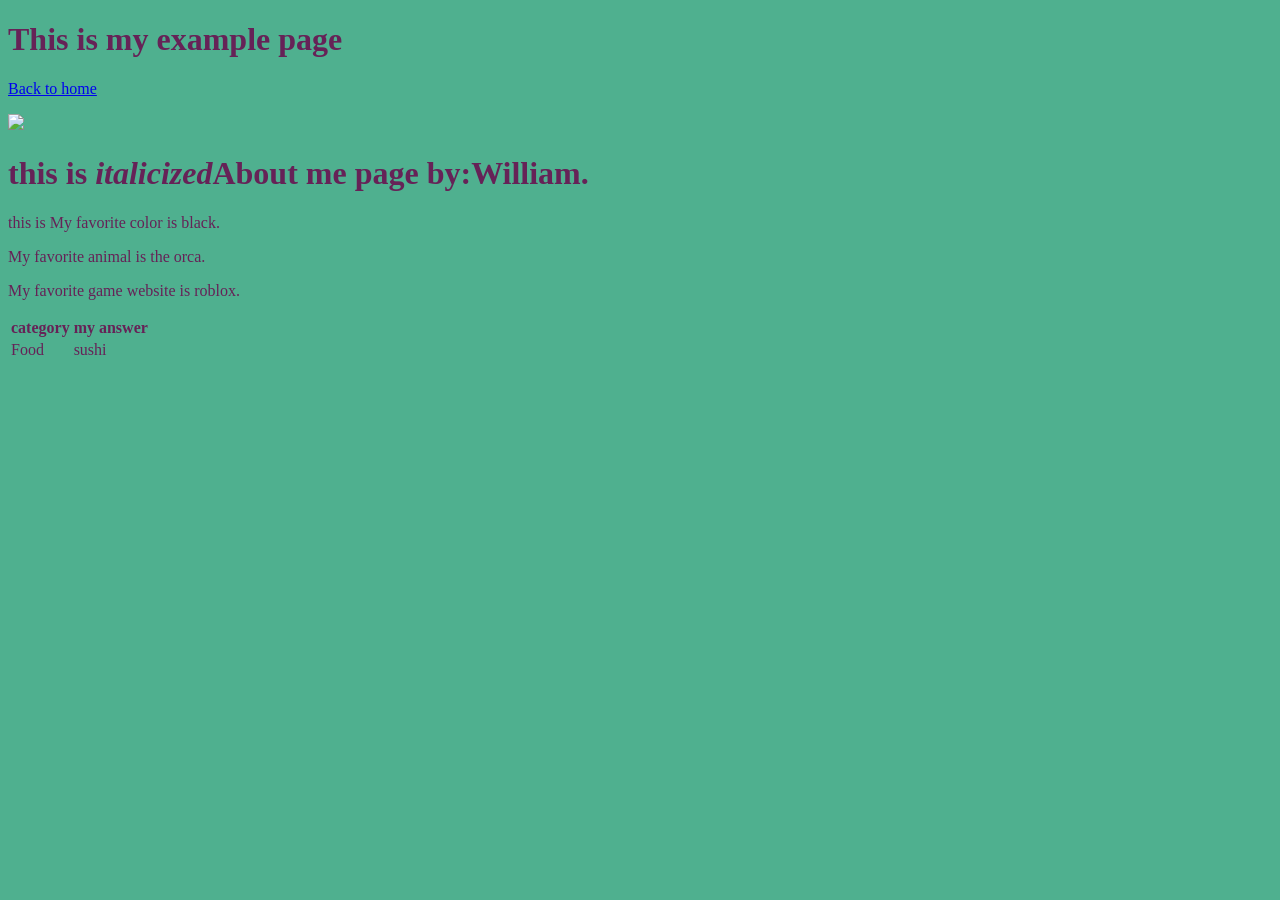
==== example copy.html @ 9da9e8ba "eek" ====
<!DOCTYPE html>
<html>
<head>
  <title>Example Page</title>
</head>
<body>
  <h1>This is my example page</h1>
  <p><a href="index.html">Back to home</a></p>
  <link rel="stylesheet" href="style.css">
  <img src="https://media-cldnry.s-nbcnews.com/image/upload/t_fit-1500w,f_auto,q_auto:best/rockcms/2025-02/250219-4-Nations-aa-241-54d8c9.jpg">
  <h1>this is <i>italicized</i>About me page
    by:William.
  </h1>
  <p>this is My favorite color is black.</p>
  <P>My favorite animal is the orca.</P>
  <p>My favorite game website is roblox.</p>
  <table><tr><th>category</th><th>my answer</th></tr>
  <tr><td>Food</td><td>sushi</td></tr>
</body>
</html>
---- style.css ----
body {
  color: #662257;
  background-color: #38a681e1;
  font-family: 'Times New Roman', Times, serif;
}

.subtitle { color: rgba(31, 202, 77, 0.654); }
#page-title { font-size: 48px; color: rgba(218, 85, 215, 0.836); }

.subtitle { 
  color: rgb(129, 158, 47);
  border: 2px solid rgba(116, 160, 197, 0.399);
  padding: 20px; 
  margin: auto;
  width: 300px;
}




#page-title { font-size: 48px; color: rgb(123, 127, 10); }
#my-name {
  color: rgb(181, 132, 41);
  font-size: 80px;
}
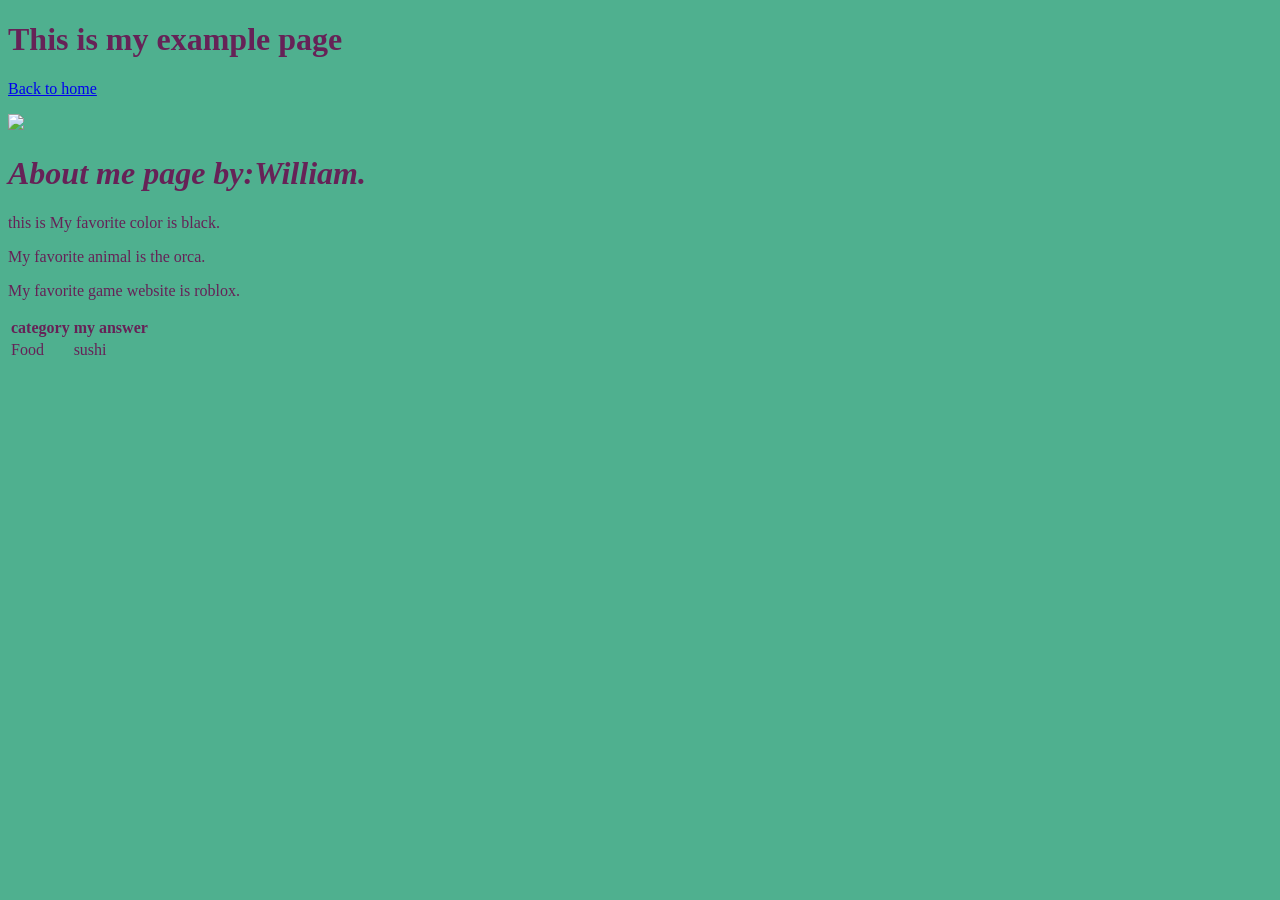
==== commit a78f90a3: "eek snak" ====
--- a/example copy.html
+++ b/example copy.html
@@ -8,8 +8,8 @@
   <p><a href="index.html">Back to home</a></p>
   <link rel="stylesheet" href="style.css">
   <img src="https://media-cldnry.s-nbcnews.com/image/upload/t_fit-1500w,f_auto,q_auto:best/rockcms/2025-02/250219-4-Nations-aa-241-54d8c9.jpg">
-  <h1>this is <i>italicized</i>About me page
-    by:William.
+  <h1><i>About me page
+    by:William.</i>
   </h1>
   <p>this is My favorite color is black.</p>
   <P>My favorite animal is the orca.</P>
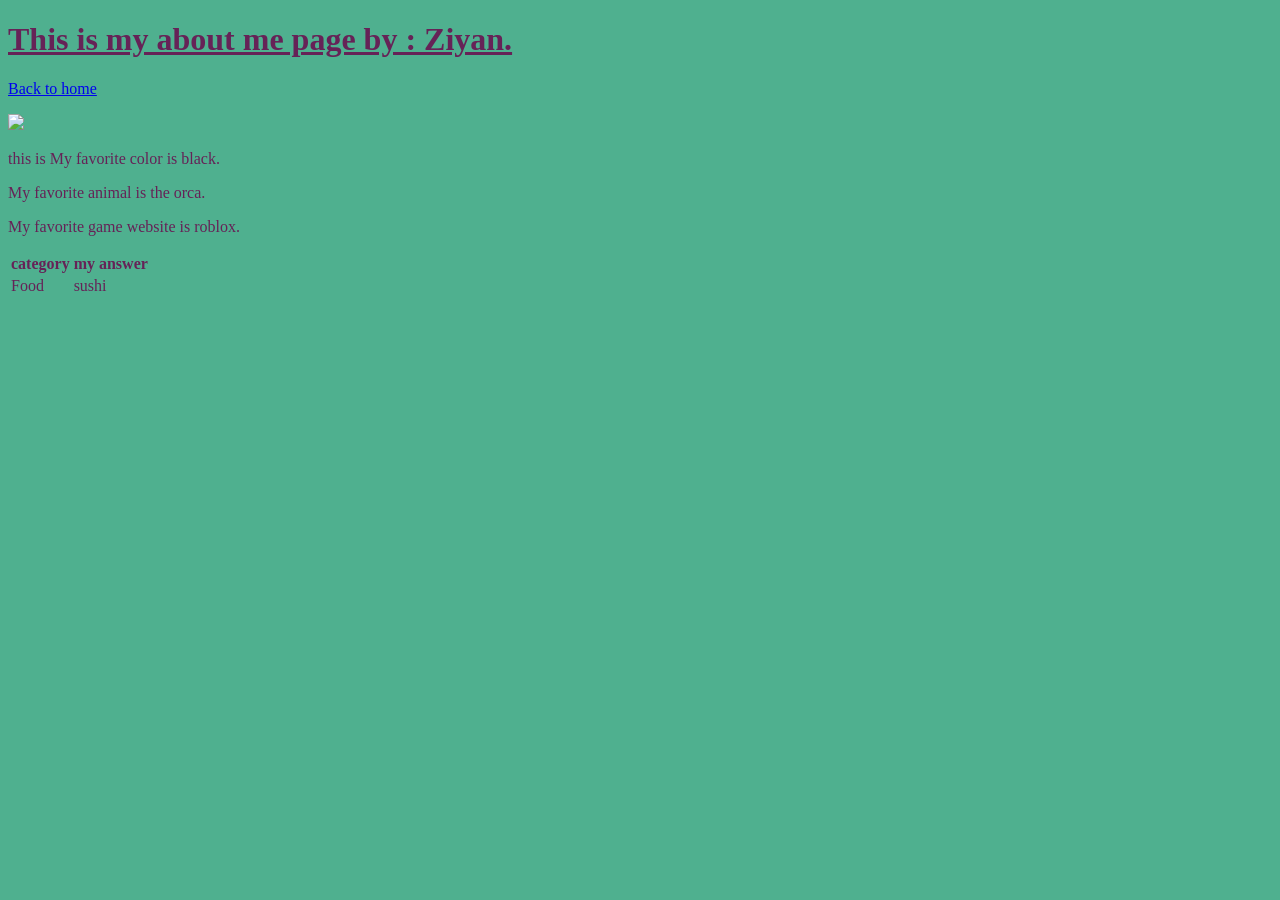
==== commit 44001dfa: "ack" ====
--- a/example copy.html
+++ b/example copy.html
@@ -4,13 +4,10 @@
   <title>Example Page</title>
 </head>
 <body>
-  <h1>This is my example page</h1>
+  <h1><u>This is my about me page by : Ziyan.</u></h1>
   <p><a href="index.html">Back to home</a></p>
   <link rel="stylesheet" href="style.css">
   <img src="https://media-cldnry.s-nbcnews.com/image/upload/t_fit-1500w,f_auto,q_auto:best/rockcms/2025-02/250219-4-Nations-aa-241-54d8c9.jpg">
-  <h1><i>About me page
-    by:William.</i>
-  </h1>
   <p>this is My favorite color is black.</p>
   <P>My favorite animal is the orca.</P>
   <p>My favorite game website is roblox.</p>
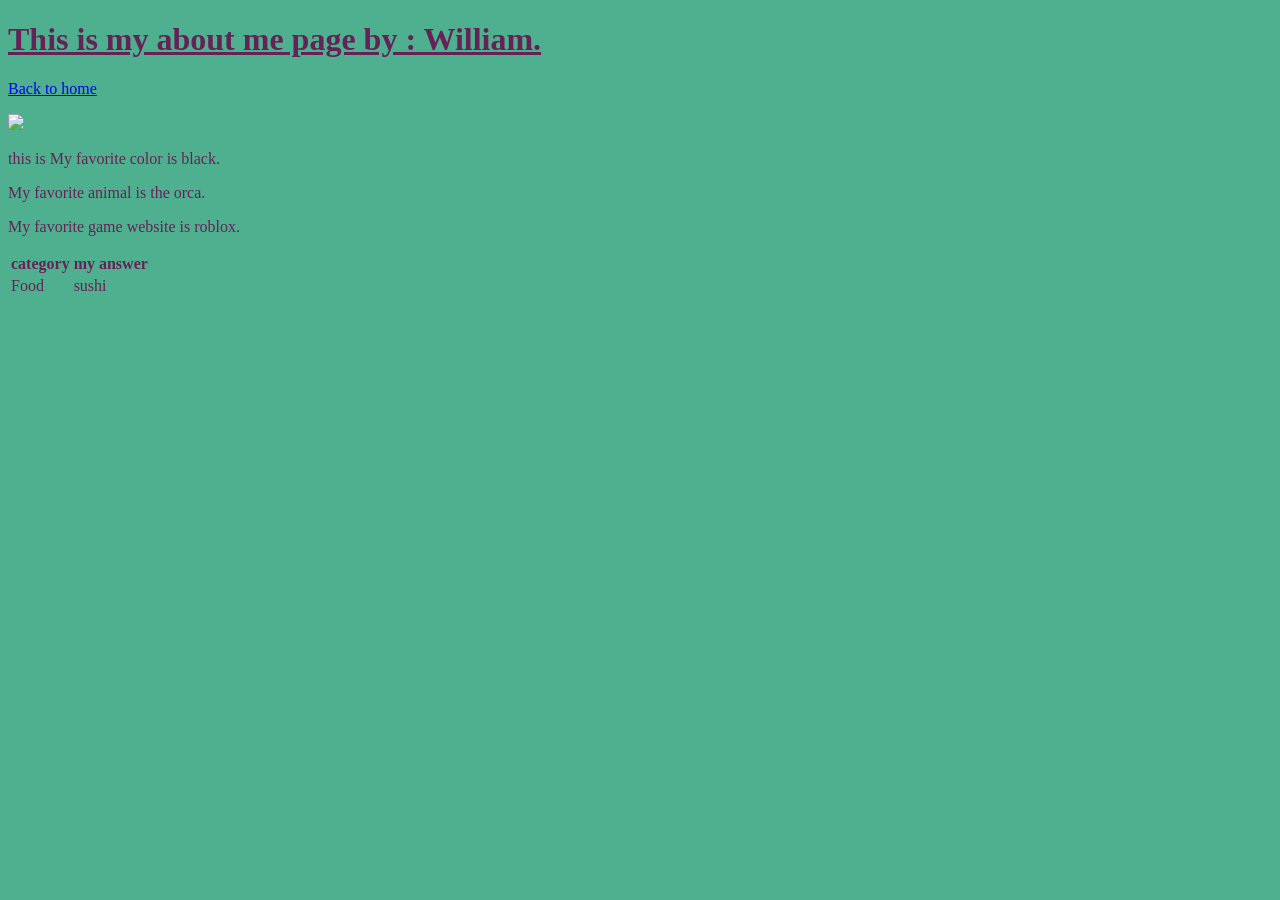
==== commit 9ac7c63f: "ok" ====
--- a/example copy.html
+++ b/example copy.html
@@ -4,7 +4,7 @@
   <title>Example Page</title>
 </head>
 <body>
-  <h1><u>This is my about me page by : Ziyan.</u></h1>
+  <h1><u>This is my about me page by : William.</u></h1>
   <p><a href="index.html">Back to home</a></p>
   <link rel="stylesheet" href="style.css">
   <img src="https://media-cldnry.s-nbcnews.com/image/upload/t_fit-1500w,f_auto,q_auto:best/rockcms/2025-02/250219-4-Nations-aa-241-54d8c9.jpg">
--- a/style.css
+++ b/style.css
@@ -22,4 +22,9 @@
 #my-name {
   color: rgb(181, 132, 41);
   font-size: 80px;
-}+}
+
+.subtitle {
+  border: 2px solid rgb(215, 9, 9);
+  padding: 20px;
+}
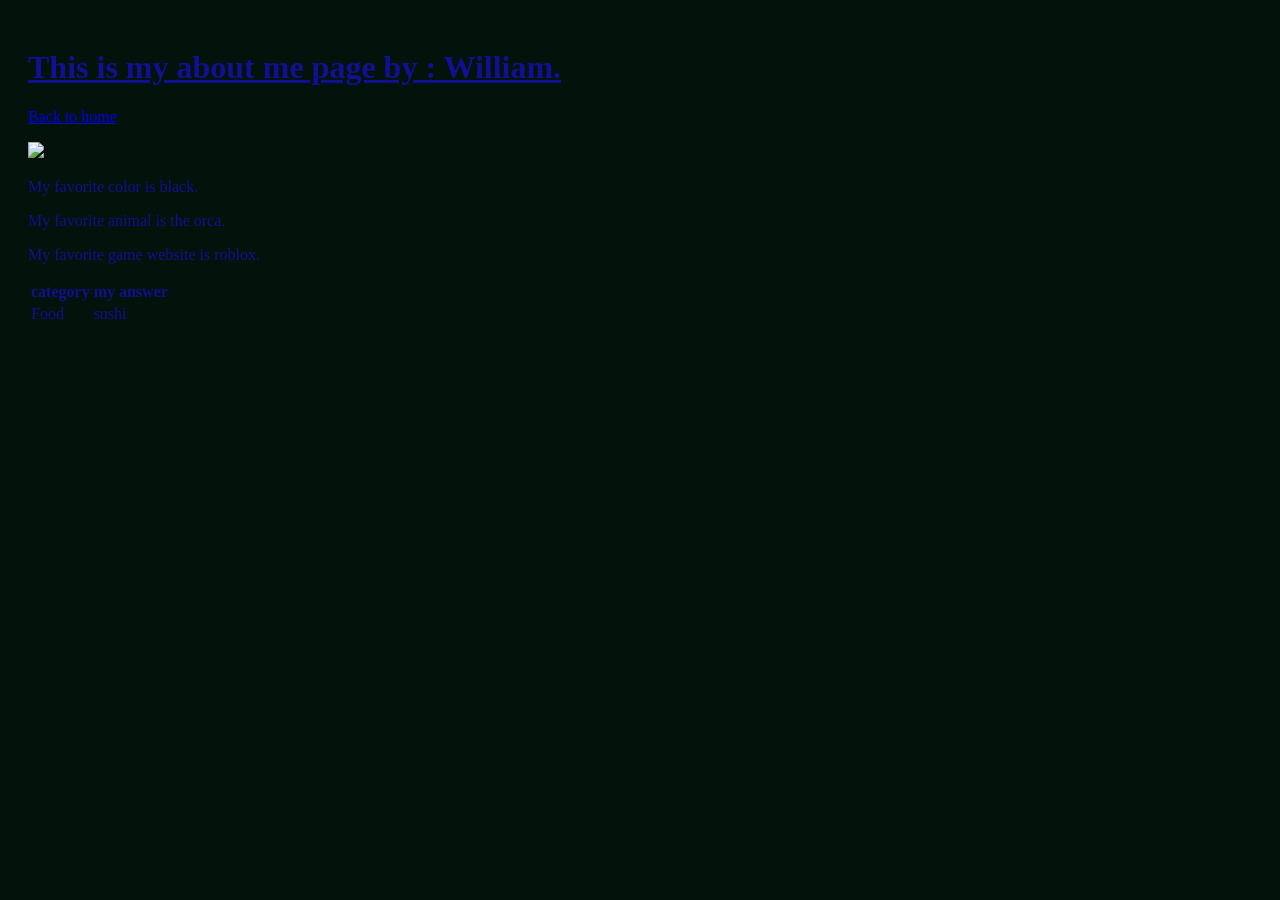
==== commit 7378311b: "ok" ====
--- a/example copy.html
+++ b/example copy.html
@@ -8,7 +8,7 @@
   <p><a href="index.html">Back to home</a></p>
   <link rel="stylesheet" href="style.css">
   <img src="https://media-cldnry.s-nbcnews.com/image/upload/t_fit-1500w,f_auto,q_auto:best/rockcms/2025-02/250219-4-Nations-aa-241-54d8c9.jpg">
-  <p>this is My favorite color is black.</p>
+  <p>My favorite color is black.</p>
   <P>My favorite animal is the orca.</P>
   <p>My favorite game website is roblox.</p>
   <table><tr><th>category</th><th>my answer</th></tr>
--- a/style.css
+++ b/style.css
@@ -1,15 +1,15 @@
 body {
-  color: #662257;
-  background-color: #38a681e1;
+  color: #bb0a94;
+  background-color: #0eba81e1;
   font-family: 'Times New Roman', Times, serif;
 }
 
-.subtitle { color: rgba(31, 202, 77, 0.654); }
-#page-title { font-size: 48px; color: rgba(218, 85, 215, 0.836); }
+.subtitle { color: rgba(10, 182, 56, 0.654); }
+#page-title { font-size: 48px; color: rgba(199, 41, 196, 0.836); }
 
 .subtitle { 
-  color: rgb(129, 158, 47);
-  border: 2px solid rgba(116, 160, 197, 0.399);
+  color: rgb(32, 15, 218);
+  border: 2px solid rgba(114, 21, 207, 0.399);
   padding: 20px; 
   margin: auto;
   width: 300px;
@@ -18,9 +18,9 @@
 
 
 
-#page-title { font-size: 48px; color: rgb(123, 127, 10); }
+#page-title { font-size: 48px; color: rgb(199, 205, 10); }
 #my-name {
-  color: rgb(181, 132, 41);
+  color: rgb(84, 211, 21);
   font-size: 80px;
 }
 
@@ -28,3 +28,46 @@
   border: 2px solid rgb(215, 9, 9);
   padding: 20px;
 }
+
+body {
+  color: #130f92;
+  background-color: #04120c;
+  font-family: 'Times New Roman', Times, serif;
+  width: 700px;
+  margin: 4 auto;
+  padding: 20px;
+}
+
+.favorites-list {
+  margin-bottom: 40px;
+}
+ 
+#my-table {
+  margin-bottom: 40px;
+}
+
+#profile-image {
+  padding: 15px;
+}
+ 
+#my-table {
+  padding: 10px;
+  border: 2px solid #452782;
+  margin-bottom: 40px;
+}
+
+/* Option A - center the box itself */
+#photo-caption {
+  width: 400px;
+  margin: 3 auto;
+}
+ 
+/* Option B - center the text inside the box */
+#page-heading {
+  text-align: center;
+}
+
+#about-box {
+  width: 600px;
+  margin: 1 auto;
+}
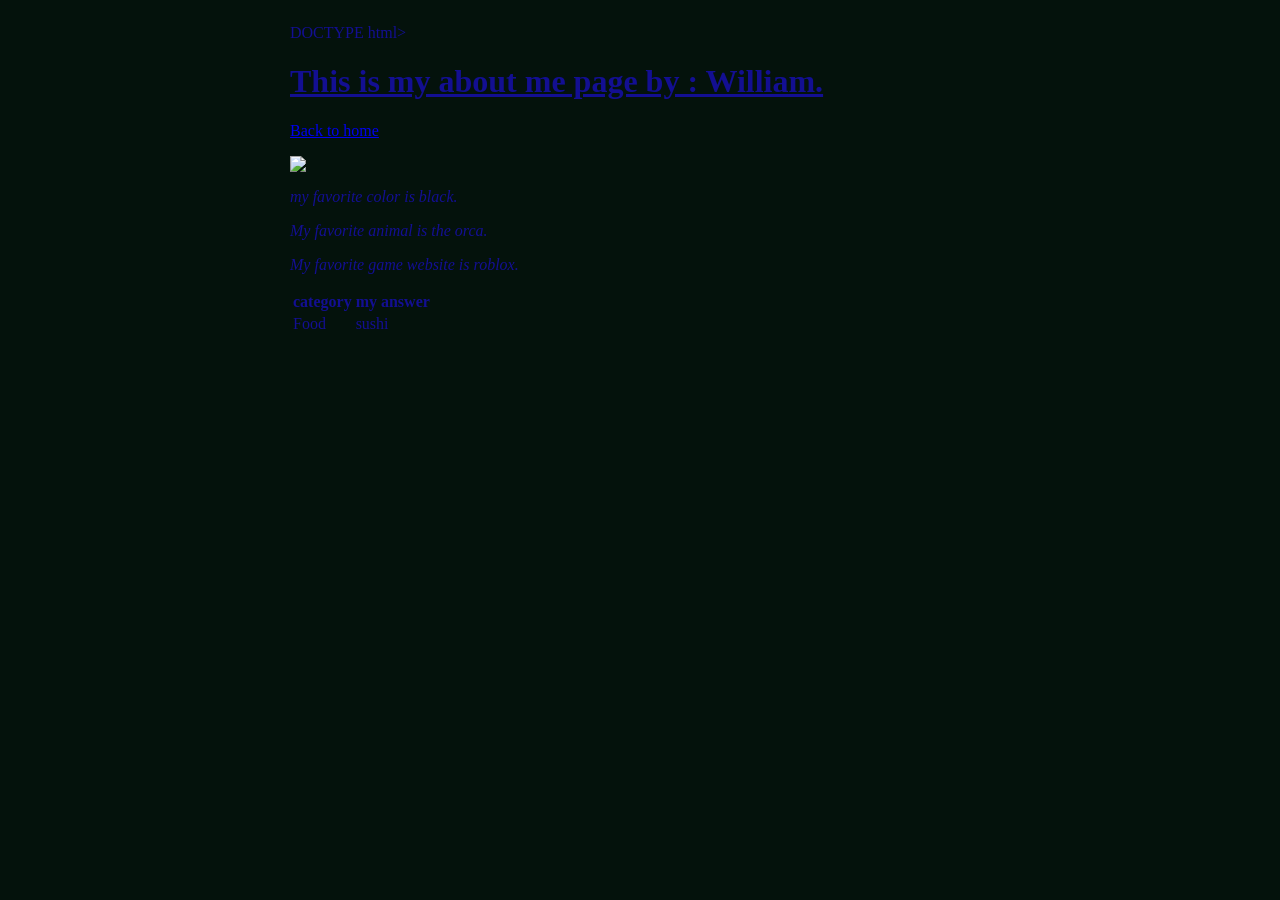
==== commit 8b2cc2c6: "come on man thats to easy" ====
--- a/example copy.html
+++ b/example copy.html
@@ -1,4 +1,5 @@
-<!DOCTYPE html>
+
+DOCTYPE html>
 <html>
 <head>
   <title>Example Page</title>
@@ -8,9 +9,9 @@
   <p><a href="index.html">Back to home</a></p>
   <link rel="stylesheet" href="style.css">
   <img src="https://media-cldnry.s-nbcnews.com/image/upload/t_fit-1500w,f_auto,q_auto:best/rockcms/2025-02/250219-4-Nations-aa-241-54d8c9.jpg">
-  <p>My favorite color is black.</p>
-  <P>My favorite animal is the orca.</P>
-  <p>My favorite game website is roblox.</p>
+  <p><i>my favorite color is black.</i></p>
+  <P><i>My favorite animal is the orca.</i></P>
+  <p><i>My favorite game website is roblox.</i></p>
   <table><tr><th>category</th><th>my answer</th></tr>
   <tr><td>Food</td><td>sushi</td></tr>
 </body>
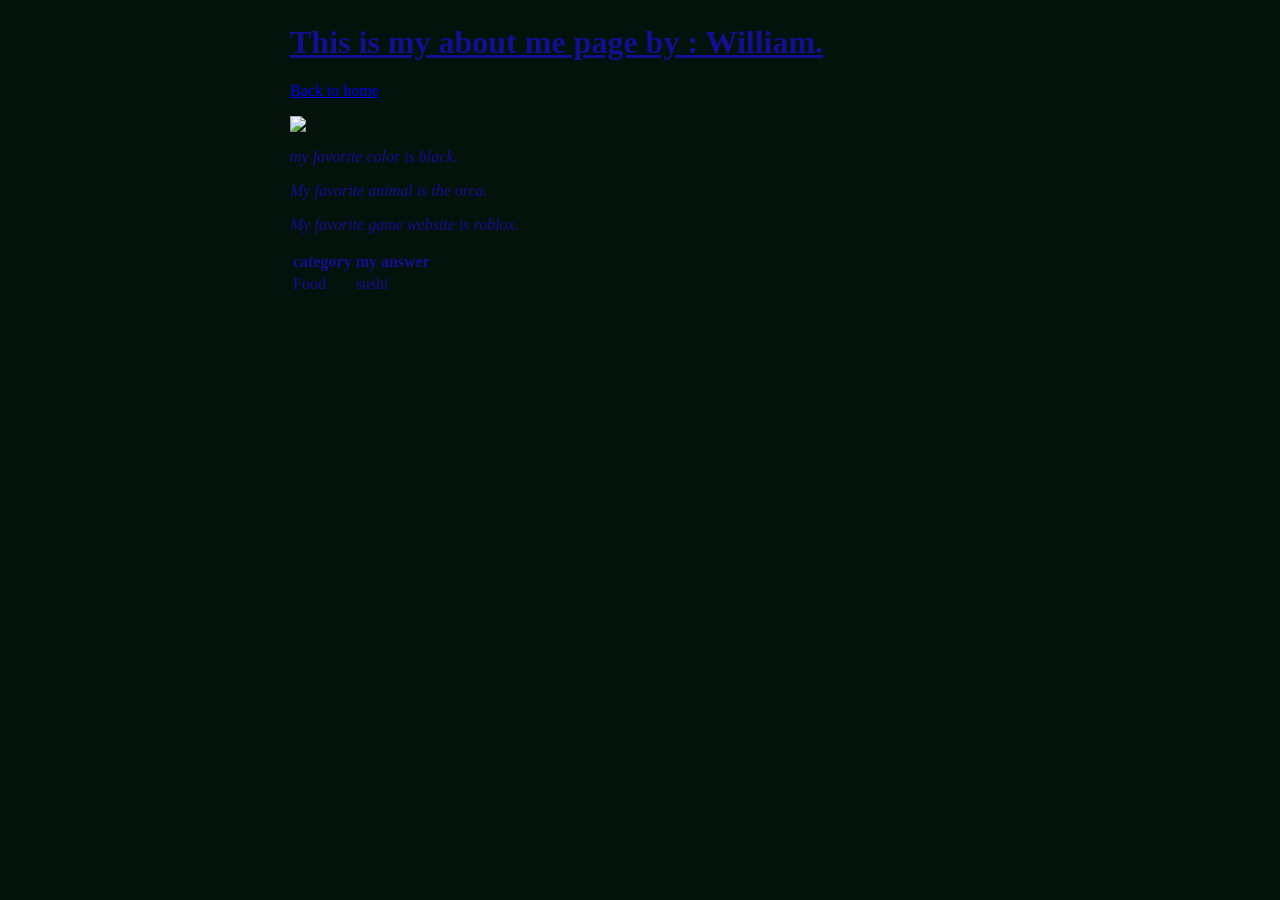
==== commit 4cd383d0: "eek snakywaky" ====
--- a/example copy.html
+++ b/example copy.html
@@ -1,11 +1,11 @@
 
-DOCTYPE html>
+
 <html>
 <head>
   <title>Example Page</title>
 </head>
 <body>
-  <h1><u>This is my about me page by : William.</u></h1>
+  <h1><u><b></b>This is my about me page by : William.</b></u></h1>
   <p><a href="index.html">Back to home</a></p>
   <link rel="stylesheet" href="style.css">
   <img src="https://media-cldnry.s-nbcnews.com/image/upload/t_fit-1500w,f_auto,q_auto:best/rockcms/2025-02/250219-4-Nations-aa-241-54d8c9.jpg">
